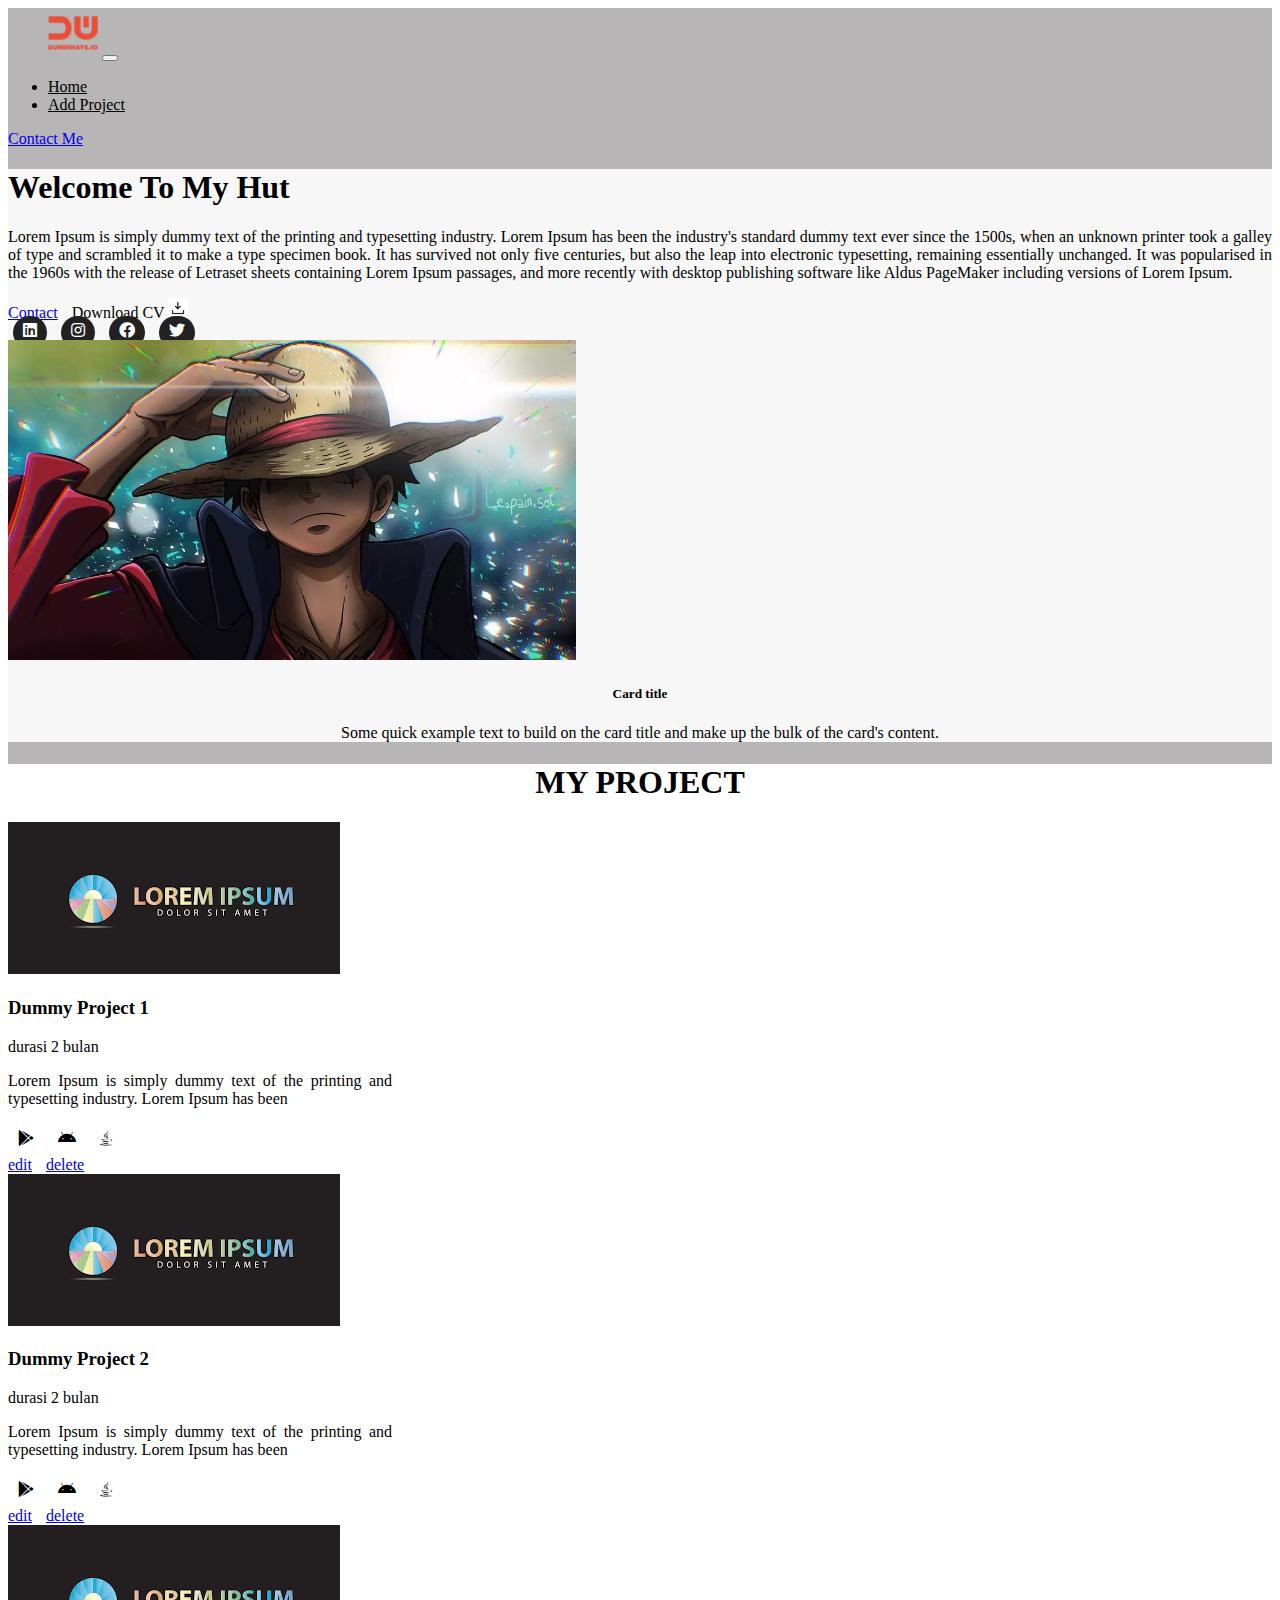
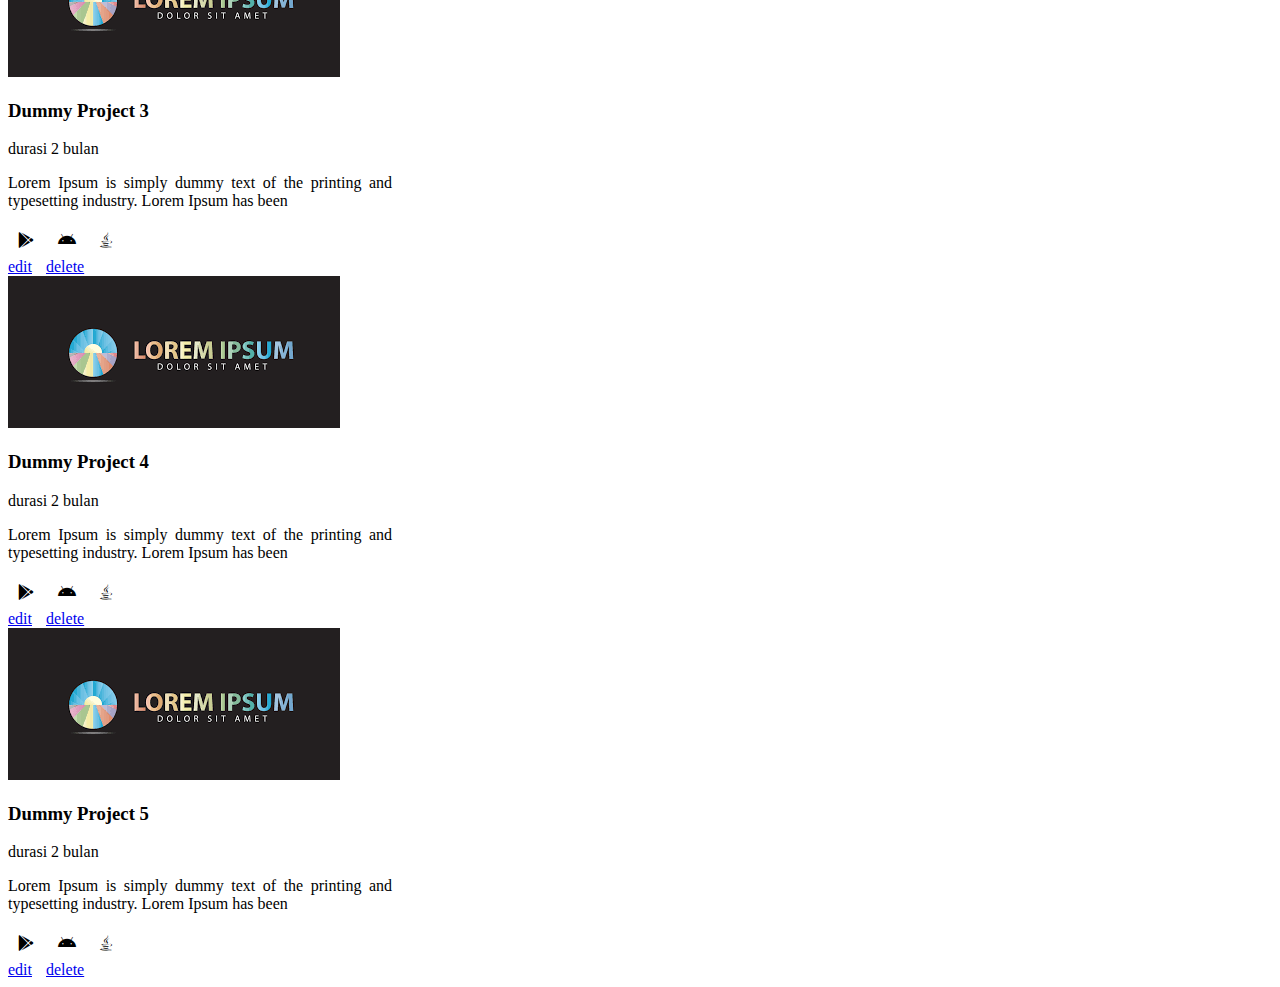
==== index.html @ ea511869 "Golang & Bootstrap" ====
<!DOCTYPE html>
<html lang="en">
<head>
    <meta charset="UTF-8">
    <meta http-equiv="X-UA-Compatible" content="IE=edge">
    <meta name="viewport" content="width=device-width, initial-scale=1.0">
    <link rel="icon" href="img/logo.png">
    <link rel="stylesheet" href="style.css">
    <link rel="stylesheet" href="https://cdnjs.cloudflare.com/ajax/libs/font-awesome/5.15.2/css/all.min.css">
    <link href="https://cdn.jsdelivr.net/npm/bootstrap@5.2.2/dist/css/bootstrap.min.css" rel="stylesheet" integrity="sha384-Zenh87qX5JnK2Jl0vWa8Ck2rdkQ2Bzep5IDxbcnCeuOxjzrPF/et3URy9Bv1WTRi" crossorigin="anonymous">
    <title>Home</title>
</head>
<body>
    <div style="background-color:rgb(183, 181, 181);">
        <nav class="navbar navbar-expand-lg bg-light">
            <div class="container-fluid">
                <a class="navbar-brand" href="#"><img src="img/logo.png"
                        style="width: 50px; height: 50px; object-fit: contain; margin-left: 40px;" /></a>
                <button class="navbar-toggler" type="button" data-bs-toggle="collapse" data-bs-target="#navbarNav"
                    aria-controls="navbarNav" aria-expanded="false" aria-label="Toggle navigation">
                    <span class="navbar-toggler-icon"></span>
                </button>
                <div class="collapse navbar-collapse" id="navbarNav">
                    <ul class="navbar-nav">
                        <li class="nav-item">
                            <a class="nav-link active" href="index.html">Home</a>
                        </li>
                        <li class="nav-item">
                            <a class="nav-link active" style="width: 200px;" href="addblog.html">Add Project</a>
                        </li>
                        <!-- <li class="nav-item d-flex bg-warning">
                        </li> -->
                    </ul>
                    <div class="d-flex w-100 justify-content-end">
                        <a href="contact.html" class="btn btn-danger bg-black">Contact Me</a>
                    </div>
                </div>
            </div>
        </nav>
        <div class="container my-5" style="background-color: rgb(247, 247, 247);">  
            <div class="row" style="width: auto;">
                <div class="col-8">
                    <div class="container mx-5 mt-5">
                        <div class="row">
                            <div class="col-9">
                                <h1>Welcome To My Hut</h1>
                            </div>
                            <div class="col-11 my-2">
                                <p style="text-align: justify;">
                                    Lorem Ipsum is simply dummy text of the printing and typesetting industry. Lorem Ipsum has been 
                                    the industry's standard dummy text ever since the 1500s, when an unknown printer took a galley of 
                                    type and scrambled it to make a type specimen book. It has survived not only five centuries, but also the leap 
                                    into electronic typesetting, remaining essentially unchanged. It was popularised in the 1960s with the release of 
                                    Letraset sheets containing Lorem Ipsum passages, and more recently with desktop 
                                    publishing software like Aldus PageMaker including versions of Lorem Ipsum.
                                </p>
                            </div>
                            <div class="col-8 my-2">
                                <a href="contact.html" class="btn btn-primary bg-black" style="width: 150px; border-radius: 18px;" role="button" data-bs-toggle="button">Contact</a>
                                <a class="test" style="text-decoration: none; color:black">Download CV <a href="#"><img src="img/download.jpg" style="width :20px; height:20px;"></a></a>
                            </div>
                            <div class="row">
                                <div class="col-6 my-5">
                                    <a class="social-media-icon" href="https://link_social_mendia_anda"><span class="fab fa-linkedin"></span></a>
                                    <a class="social-media-icon" href="https://link_social_mendia_anda"><span class="fab fa-instagram"></span></a>
                                    <a class="social-media-icon" href="https://link_social_mendia_anda"><span class="fab fa-facebook"></span></a>
                                    <a class="social-media-icon" href="https://link_social_mendia_anda"><span class="fab fa-twitter"></span></a>
                                </div>
                            </div>
                        </div>
                    </div>
                </div>
                <div class="col-4">
                    <div class="card mx-4 my-4">
                        <img src="img/test1.jpg" class="card-img-top" style="height: 320px;">
                        <div class="card-body">
                            <h5 class="card-title" style="text-align: center;">Card title</h5>
                            <p class="card-text" style="text-align: center;">Some quick example text to build on the card title and make up the bulk of the card's content.</p>
                        </div>
                    </div>
                </div>
                </div>
            </div>
            <div style="background-color: white;">
                <div class="container py-5">            
                    <h1 style="text-align: center;">
                        MY PROJECT
                    </h1>
                    <div class="row align-items-start my-5">
                        <div class="col">
                            <div class="card" style="width: 24rem;">
                                <img src="img/dummy1.png" class="card-img-top" alt="...">
                                <div class="card-body">
                                    <h3 class="card-title">Dummy Project 1</h3>
                                    <p>durasi 2 bulan</p>
                                    <p class="card-text" style="text-align: justify;">
                                        Lorem Ipsum is simply dummy text of the printing and typesetting industry. Lorem Ipsum has been 
                                    </p>
                                    <div class="col my-4 mx-1">
                                        <i class="fab fa-google-play icon"></i>
                                        <i class="fab fa-brands fa-android icon"></i>
                                        <i class="fab fa-brands fa-java icon"></i>
                                    </div>
                                    <div class="row mx-1 my-4">
                                        <a href="#" class="btn btn-primary bg-black" style="width: 47%;">edit</a>
                                        <a href="#" class="btn btn-primary bg-black" style="width: 47%; margin-left: 10px;">delete</a>
                                    </div>      
                                </div>
                            </div>
                        </div>
                        <div class="col">
                            <div class="card" style="width: 24rem;">
                                <img src="img/dummy1.png" class="card-img-top" alt="...">
                                <div class="card-body">
                                    <h3 class="card-title">Dummy Project 2</h3>
                                    <p>durasi 2 bulan</p>
                                    <p class="card-text" style="text-align: justify;">
                                        Lorem Ipsum is simply dummy text of the printing and typesetting industry. Lorem Ipsum has been 
                                    </p>
                                    <div class="col my-4 mx-1">
                                        <i class="fab fa-google-play icon"></i>
                                        <i class="fab fa-brands fa-android icon"></i>
                                        <i class="fab fa-brands fa-java icon"></i>
                                    </div>
                                    <div class="row mx-1 my-4">
                                        <a href="#" class="btn btn-primary bg-black" style="width: 47%;">edit</a>
                                        <a href="#" class="btn btn-primary bg-black" style="width: 47%; margin-left: 10px;">delete</a>
                                    </div>      
                                </div>
                            </div>
                        </div>
                        <div class="col">
                            <div class="card" style="width: 24rem;">
                                <img src="img/dummy1.png" class="card-img-top" alt="...">
                                <div class="card-body">
                                    <h3 class="card-title">Dummy Project 3</h3>
                                    <p>durasi 2 bulan</p>
                                    <p class="card-text" style="text-align: justify;">
                                        Lorem Ipsum is simply dummy text of the printing and typesetting industry. Lorem Ipsum has been 
                                    </p>
                                    <div class="col my-4 mx-1">
                                        <i class="fab fa-google-play icon"></i>
                                        <i class="fab fa-brands fa-android icon"></i>
                                        <i class="fab fa-brands fa-java icon"></i>
                                    </div>
                                    <div class="row mx-1 my-4">
                                        <a href="#" class="btn btn-primary bg-black" style="width: 47%;">edit</a>
                                        <a href="#" class="btn btn-primary bg-black" style="width: 47%; margin-left: 10px;">delete</a>
                                    </div>      
                                </div>
                            </div>
                        </div>
                    </div>
                    <div class="row justify-content-start">
                        <div class="col-4">
                            <div class="card" style="width: 24rem;">
                                <img src="img/dummy1.png" class="card-img-top" alt="...">
                                <div class="card-body">
                                    <h3 class="card-title">Dummy Project 4</h3>
                                    <p>durasi 2 bulan</p>
                                    <p class="card-text" style="text-align: justify;">
                                        Lorem Ipsum is simply dummy text of the printing and typesetting industry. Lorem Ipsum has been 
                                    </p>
                                    <div class="col my-4 mx-1">
                                        <i class="fab fa-google-play icon"></i>
                                        <i class="fab fa-brands fa-android icon"></i>
                                        <i class="fab fa-brands fa-java icon"></i>
                                    </div>
                                    <div class="row mx-1 my-4">
                                        <a href="#" class="btn btn-primary bg-black" style="width: 47%;">edit</a>
                                        <a href="#" class="btn btn-primary bg-black" style="width: 47%; margin-left: 10px;">delete</a>
                                    </div>      
                                </div>
                            </div>
                        </div>
                        <div class="col-4">
                            <div class="card" style="width: 24rem;">
                                <img src="img/dummy1.png" class="card-img-top" alt="...">
                                <div class="card-body">
                                    <h3 class="card-title">Dummy Project 5</h3>
                                    <p>durasi 2 bulan</p>
                                    <p class="card-text" style="text-align: justify;">
                                        Lorem Ipsum is simply dummy text of the printing and typesetting industry. Lorem Ipsum has been 
                                    </p>
                                    <div class="col my-4 mx-1">
                                        <i class="fab fa-google-play icon"></i>
                                        <i class="fab fa-brands fa-android icon"></i>
                                        <i class="fab fa-brands fa-java icon"></i>
                                    </div>
                                    <div class="row mx-1 my-4">
                                        <a href="#" class="btn btn-primary bg-black" style="width: 47%;">edit</a>
                                        <a href="#" class="btn btn-primary bg-black" style="width: 47%; margin-left: 10px;">delete</a>
                                    </div>      
                                </div>
                            </div>
                        </div>
                      </div>
                </div>
            </div>
        </div>

    </div>
    
    
</body>
</html>
---- style.css ----
.bg-orange {
    background-color: black !important;
}

.nav-item a.active {
    color: black !important;
}


.test{
    margin-left: 10px;
}
.social-media-icon {
    padding: 6px 10px 10px 10px;
    background: #222;
    color: #fff;
    margin: 5px;
    border-radius: 18px;
    
}
a.social-media-icon:hover{
    background: #fff!important;
    color: #222!important;
    
}

.col .card .card-img-top{
    object-fit: cover;
}
 .icon{
    padding: 6px 10px 10px 10px;
 }
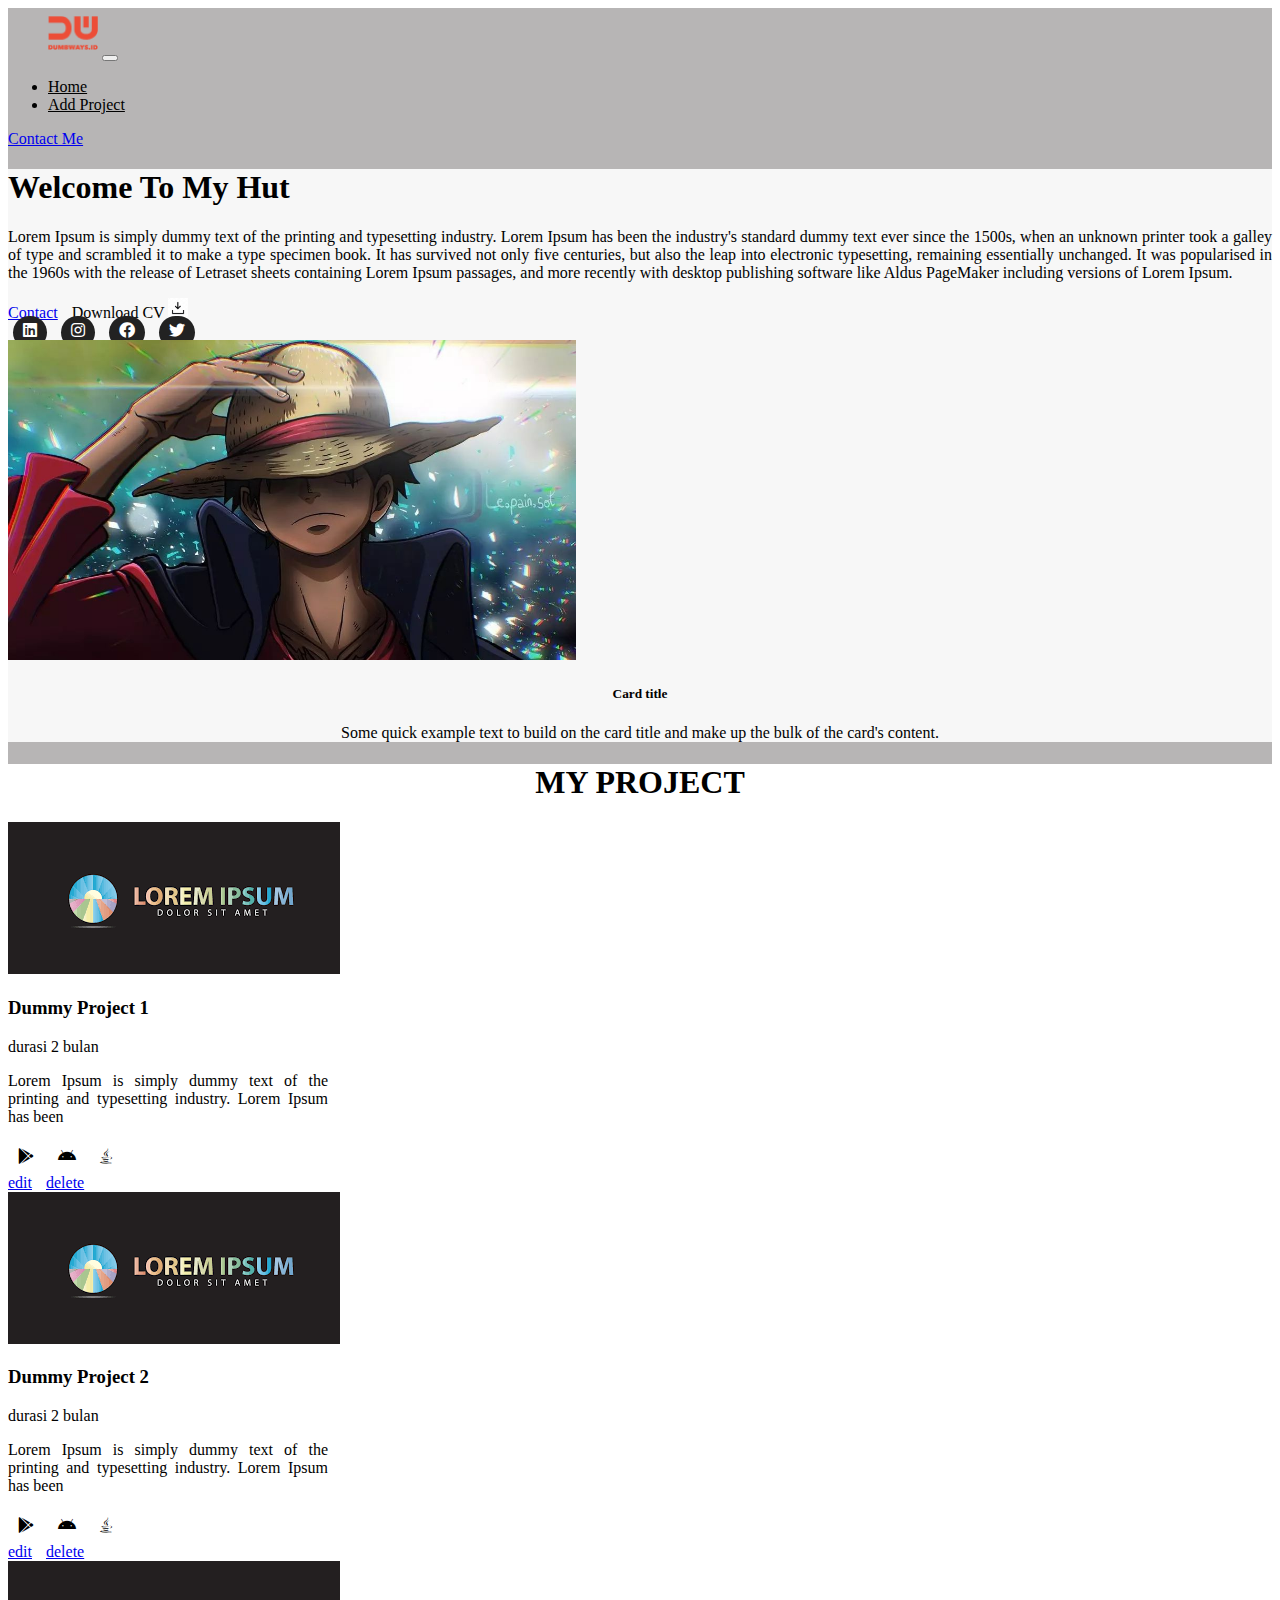
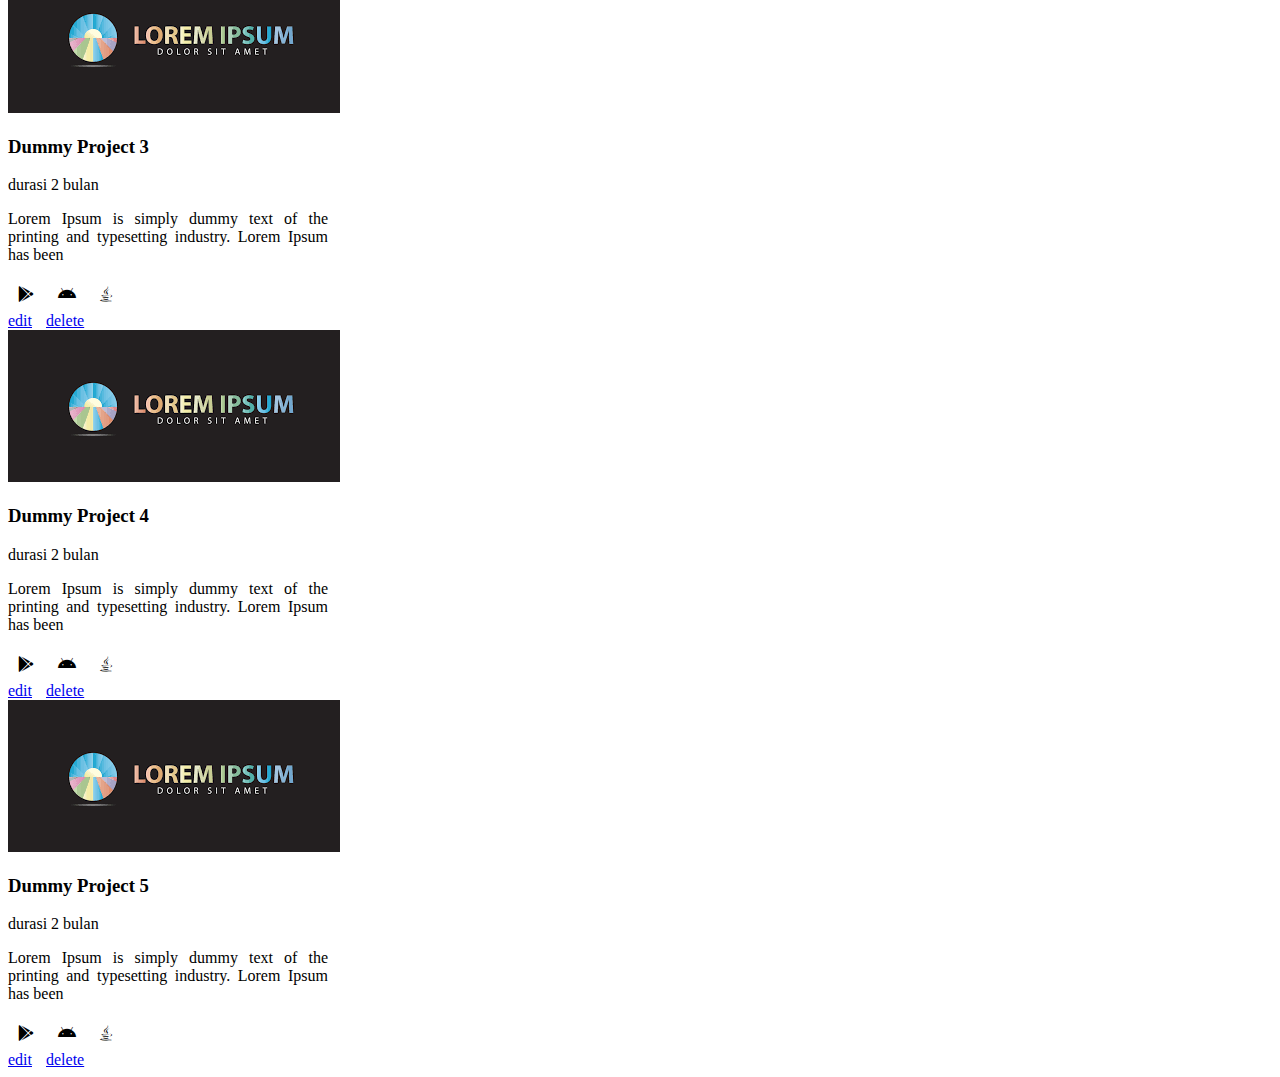
==== commit c6958021: "Bootstrap & Golang" ====
--- a/index.html
+++ b/index.html
@@ -88,7 +88,7 @@
                     </h1>
                     <div class="row align-items-start my-5">
                         <div class="col">
-                            <div class="card" style="width: 24rem;">
+                            <div class="card" style="width: 20rem;">
                                 <img src="img/dummy1.png" class="card-img-top" alt="...">
                                 <div class="card-body">
                                     <h3 class="card-title">Dummy Project 1</h3>
@@ -109,7 +109,7 @@
                             </div>
                         </div>
                         <div class="col">
-                            <div class="card" style="width: 24rem;">
+                            <div class="card" style="width: 20rem;">
                                 <img src="img/dummy1.png" class="card-img-top" alt="...">
                                 <div class="card-body">
                                     <h3 class="card-title">Dummy Project 2</h3>
@@ -130,7 +130,7 @@
                             </div>
                         </div>
                         <div class="col">
-                            <div class="card" style="width: 24rem;">
+                            <div class="card" style="width: 20rem;">
                                 <img src="img/dummy1.png" class="card-img-top" alt="...">
                                 <div class="card-body">
                                     <h3 class="card-title">Dummy Project 3</h3>
@@ -153,7 +153,7 @@
                     </div>
                     <div class="row justify-content-start">
                         <div class="col-4">
-                            <div class="card" style="width: 24rem;">
+                            <div class="card" style="width: 20rem;">
                                 <img src="img/dummy1.png" class="card-img-top" alt="...">
                                 <div class="card-body">
                                     <h3 class="card-title">Dummy Project 4</h3>
@@ -174,7 +174,7 @@
                             </div>
                         </div>
                         <div class="col-4">
-                            <div class="card" style="width: 24rem;">
+                            <div class="card" style="width: 20rem;">
                                 <img src="img/dummy1.png" class="card-img-top" alt="...">
                                 <div class="card-body">
                                     <h3 class="card-title">Dummy Project 5</h3>
